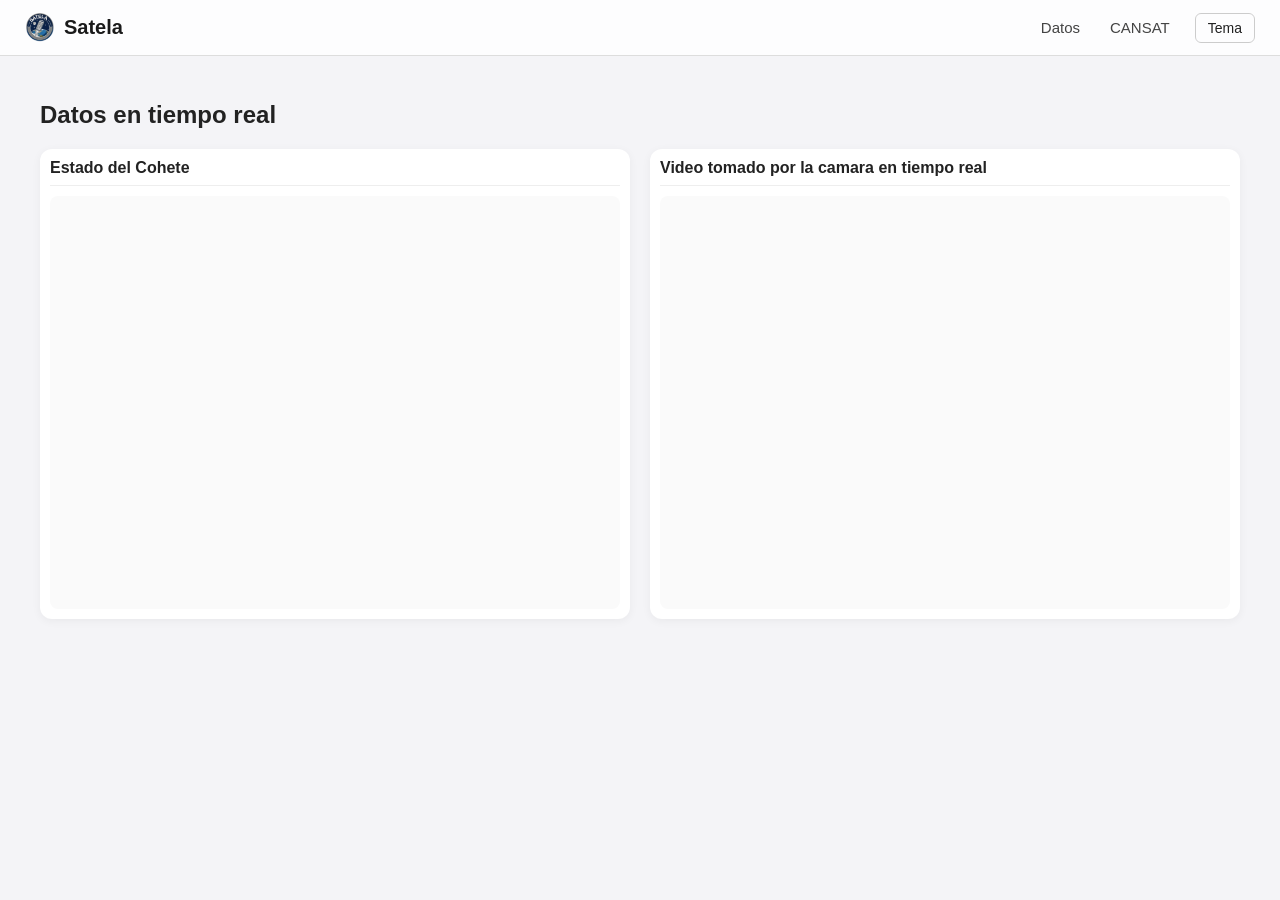
==== index.html @ 9d438e62 "Update index.html" ====
<!DOCTYPE html>
<html lang="es">
<head>
<meta charset="UTF-8">
<title>Satela - Proyecto</title>

<link rel="icon" href="https://gato-gag253.github.io/Satela/Imagenes/Logo%20Satela.png">

<style>
  body { margin: 0; font-family: Arial, sans-serif; background: #f4f4f7; color: #222; transition: background 0.3s, color 0.3s; }

  /* MODO OSCURO */
  body.dark { background: #1e1e1e; color: #e4e4e4; }
  body.dark .navbar { background: #2b2b2b; border-bottom: 1px solid #444; }
  body.dark .nav-item { color: #ddd; }
  body.dark .nav-item:hover { color: #fff; }
  body.dark .card, body.dark .popup, body.dark .widget-box { background: #2b2b2b; color: #fff; }
  body.dark .email-box { background: #333; border: 1px solid #444; }
  body.dark .email-title { color: #ccc; }
  body.dark .email-text { color: #fff; }

  /* NAVBAR */
  .navbar { width: 100%; display: flex; align-items: center; padding: 10px 25px; background: #ffffffcc; backdrop-filter: blur(6px); border-bottom: 1px solid #ddd; box-sizing: border-box; position: sticky; top: 0; z-index: 1000; }
  
  .nav-logo { display: flex; align-items: center; gap: 10px; font-weight: 800; font-size: 20px; color: #1a1a1a; }
  /* Estilo para tu imagen de logo en el menu */
  .nav-logo img { height: 35px; width: auto; object-fit: contain; }

  .nav-links { display: flex; gap: 30px; margin-left: auto; }
  .nav-item { cursor: pointer; font-size: 15px; color: #444; font-weight: 500; transition: 0.2s; }
  .nav-item:hover { color: #000; }

  /* BOTON TEMA */
  .theme-btn { margin-left: 25px; padding: 6px 12px; border-radius: 6px; border: 1px solid #ccc; cursor: pointer; background: transparent; color: inherit; font-size: 14px; }

  /* CONTENEDORES */
  .container { padding: 25px; max-width: 1200px; margin: 0 auto; }

  /* ================== ESTILOS WIDGETS (2 COLUMNAS) ================== */
  .widgets-grid {
    display: grid;
    grid-template-columns: 1fr 1fr; /* Divide en dos columnas iguales */
    gap: 20px;
    margin-top: 20px;
  }
  
  /* En celulares, poner uno debajo del otro */
  @media (max-width: 768px) {
    .widgets-grid { grid-template-columns: 1fr; }
  }

  .widget-box {
    background: white;
    border-radius: 12px;
    box-shadow: 0 2px 10px rgba(0,0,0,0.05);
    padding: 10px;
    height: 450px; /* Altura fija para el iframe */
    display: flex;
    flex-direction: column;
  }
  
  .widget-header { font-weight: bold; margin-bottom: 10px; font-size: 16px; border-bottom: 1px solid #eee; padding-bottom: 8px;}
  
  iframe.node-red-frame {
    width: 100%;
    height: 100%;
    border: none;
    border-radius: 8px;
    background: #fafafa;
    overflow: hiden;
  }

  /* ESTILOS CANSAT (CARDS) */

  .header {
    /* Quitamos el padding para aprovechar el espacio */
    padding: 0;
    text-align: center;
    margin-bottom: 20px;
  }

  .header img {
    /* TRUCO PARA EXPANDIR A LOS COSTADOS: */
    /* Como el contenedor principal tiene 25px de padding, */
    /* estiramos la imagen 50px extra y la movemos 25px a la izquierda */
    width: calc(100% + 115px);
    margin-left: -60px;
    margin-top: -25px; /* También la subimos un poco para pegar al borde superior */

    /* CAMBIA ESTE VALOR PARA HACERLA MÁS ALTA: */
    height: 400px;  /* Antes era 250px, ahora es más grande */

    object-fit: cover;
    border-radius: 0 0 12px 12px; /* Solo redondeamos abajo */
    margin-bottom: 15px;
    display: block;
  }

  .header h1 { font-size: 26px; font-weight: 700; margin-top: 10px; }
  .header h3 { font-size: 16px; margin-top: 8px; opacity: 0.7; font-weight: 400; }

  .cards-container { display: grid; grid-template-columns: repeat(auto-fit, minmax(220px, 1fr)); gap: 20px; padding: 20px 0; }
  .card { background: white; border-radius: 12px; box-shadow: 0 4px 12px rgba(0, 0, 0, 0.1); overflow: hidden; cursor: pointer; transition: transform .2s; }
  .card:hover { transform: translateY(-5px); }
  .card img { width: 100%; height: 200px; object-fit: cover; object-position: top center; } 
  .card-title { font-size: 16px; font-weight: bold; padding: 12px; text-align: center; }

  /* POPUP */
  .popup-bg { position: fixed; inset: 0; background: rgba(0, 0, 0, 0.6); display: none; align-items: center; justify-content: center; z-index: 9999; }
  .popup { width: 90%; max-width: 600px; background: white; border-radius: 12px; padding: 20px; max-height: 90vh; overflow-y: auto; }
  .popup img { width: 100%; height: auto; max-height: 50vh; object-fit: contain; background: #eee; border-radius: 8px; margin-bottom: 15px; display: block; margin-left: auto; margin-right: auto; }
  .popup-title { font-size: 22px; font-weight: 700; margin-bottom: 8px;}
  .popup-text { font-size: 15px; line-height: 1.5; color: #555; }
  body.dark .popup-text { color: #ccc; }
  
  .email-box { background: #f9f9f9; padding: 10px 15px; border-radius: 8px; margin-top: 15px; border: 1px solid #eee; }
  .email-title { font-weight: 700; font-size: 13px; margin-bottom: 2px; text-transform: uppercase; color: #777;}
  .email-text { font-size: 14px; }
  .close-btn { margin-top: 15px; background: #333; color: white; padding: 10px; border-radius: 6px; text-align: center; cursor: pointer; font-weight: bold; font-size: 14px;}

</style>
</head>

<body>

<div class="navbar">
  <div class="nav-logo">
    <img src="https://gato-gag253.github.io/Satela/Imagenes/Logo%20Satela.png" alt="Logo Satela">
    Satela
  </div>

  <div class="nav-links">
    <div class="nav-item" onclick="showPage('datos')">Datos</div>
    <div class="nav-item" onclick="showPage('cansat')">CANSAT</div>
  </div>

  <button class="theme-btn" onclick="toggleTheme()">Tema</button>
</div>


<div id="page-datos" class="container">
  <h2 style="margin-bottom:5px;">Datos en tiempo real</h2>
  

  <div class="widgets-grid">
    
    <div class="widget-box">
      <div class="widget-header">Estado del Cohete</div>
      <iframe class="node-red-frame" src="https://unthawing-lindy-hypersuggestibly.ngrok-free.dev/dashboard/widget1"></iframe>
    </div>
    

    <div class="widget-box">
      <div class="widget-header">Video tomado por la camara en tiempo real</div>
      <iframe class="node-red-frame" src="https://unthawing-lindy-hypersuggestibly.ngrok-free.dev/dashboard/page2"></iframe>
    </div>

  </div>
</div>


<div id="page-cansat" class="container" style="display:none;">
  <div class="header">
    <img src="https://gato-gag253.github.io/Satela/Imagenes/Cansat_Info.png">
    <h1>Equipo CANSAT</h1>
    <h3>Información general</h3>
  </div>

  <div class="cards-container" id="cardBox"></div>
</div>


<div class="popup-bg" id="popupBg">
  <div class="popup" id="popupWindow">
    <img id="popupImg" src="">
    <div class="popup-title" id="popupTitle"></div>
    <div class="popup-text" id="popupText"></div>
    <div class="email-box">
      <div class="email-title">Correo</div>
      <div class="email-text" id="popupEmail"></div>
    </div>
    <div class="close-btn" id="closePopupBtn">Cerrar</div>
  </div>
</div>


<script>
  // DATOS LIMPIOS (Sin roles extra)
  const items = [
    { img: "https://gato-gag253.github.io/Satela/Imagenes/Sofia.jpg", title: "Sofía Rojas", text: "Información del alumno...", email: "sg.rojas@alumno.etec.um.edu.ar" },
    { img: "https://gato-gag253.github.io/Satela/Imagenes/Nacho.jpg", title: "Juan Ignacio Calderón", text: "Información del alumno...", email: "jil.calderon@alumno.etec.um.edu.ar" },
    { img: "/Imagenes/Logo Satela.png", title: "Gastón García", text: "Información del alumno...", email: "gal.garcia@alumno.etec.um.edu.ar" },
    { img: "https://gato-gag253.github.io/Satela/Imagenes/Santy.jpg", title: "Santiago Juárez", text: "Información del alumno...", email: "sc.juarez@alumno.etec.um.edu.ar" },
    { img: "/Imagenes/Logo Satela.png", title: "Agustín Cerroni", text: "Información del alumno...", email: "a.cerroni@alumno.etec.um.edu.ar" }
  ];

  // GENERAR CARDS
  const container = document.getElementById("cardBox");
  if (container) {
     items.forEach((item, i) => {
      const card = document.createElement("div");
      card.className = "card";
      const img = document.createElement("img");
      img.src = item.img; img.alt = item.title;
      img.onerror = function() { this.src = 'https://gato-gag253.github.io/Satela/Imagenes/Logo%20Satela.png'; }; // Fallback
      const title = document.createElement("div");
      title.className = "card-title";
      title.textContent = item.title;
      card.appendChild(img);
      card.appendChild(title);
      card.onclick = () => openPopup(i);
      container.appendChild(card);
    });
  }

  // POPUP LOGICA
  const popupBg = document.getElementById("popupBg");
  const popupImg = document.getElementById("popupImg");
  const popupTitle = document.getElementById("popupTitle");
  const popupText = document.getElementById("popupText");
  const popupEmail = document.getElementById("popupEmail");
  const closeBtn = document.getElementById("closePopupBtn");

  function openPopup(i) {
    if(!items[i]) return;
    popupImg.src = items[i].img;
    popupTitle.textContent = items[i].title;
    popupText.textContent = items[i].text;
    popupEmail.textContent = items[i].email;
    popupBg.style.display = "flex";
  }

  if(closeBtn) closeBtn.onclick = () => popupBg.style.display = "none";
  if(popupBg) popupBg.onclick = (e) => { if (e.target === popupBg) popupBg.style.display = "none"; };

  // NAVEGACION
  function showPage(pg) {
    document.getElementById("page-datos").style.display = pg === "datos" ? "block" : "none";
    document.getElementById("page-cansat").style.display = pg === "cansat" ? "block" : "none";
  }

  function toggleTheme() { document.body.classList.toggle("dark"); }
</script>

</body>
</html>
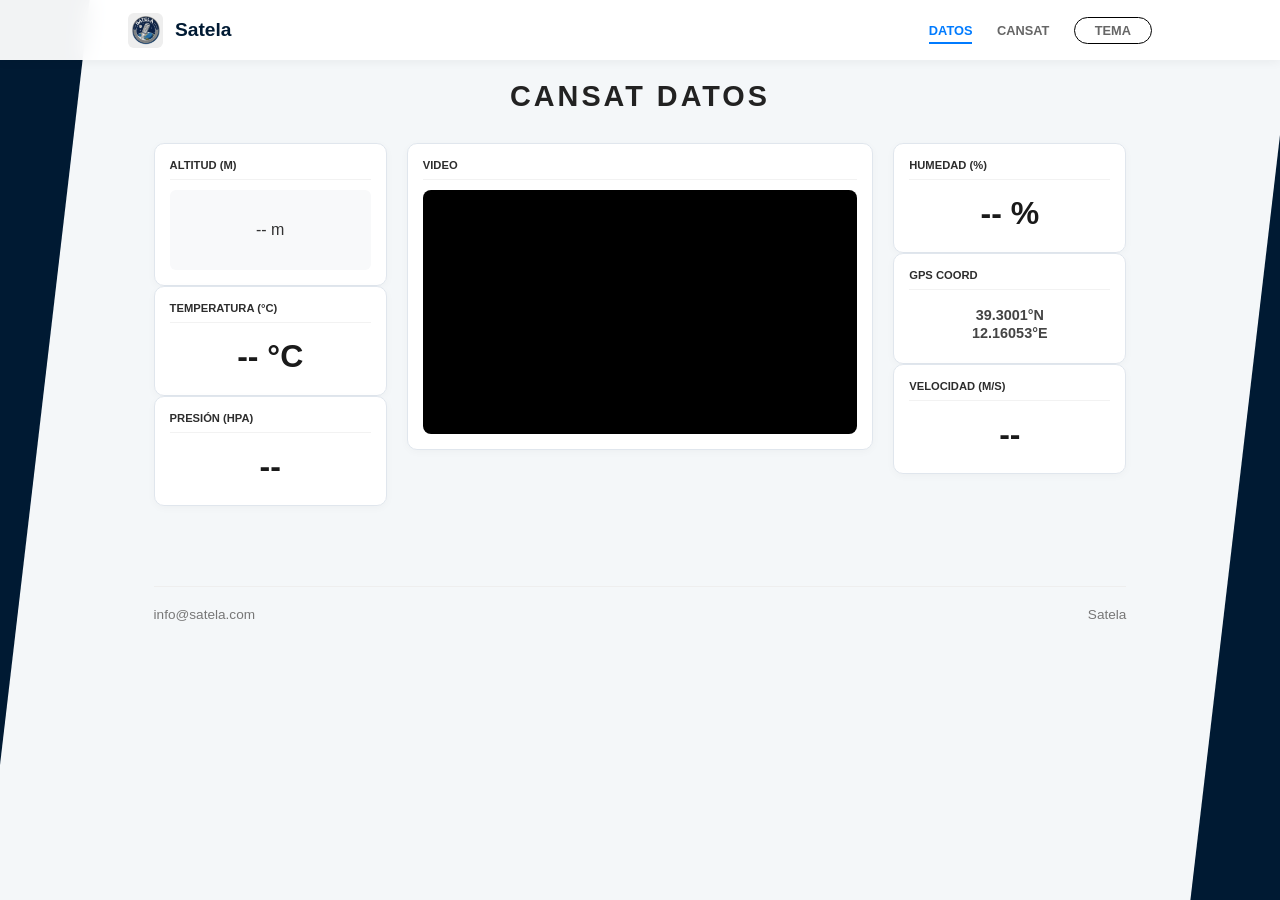
==== commit d729cce3: "Actualizo pagina" ====
--- a/index.html
+++ b/index.html
@@ -1,251 +1,128 @@
 <!DOCTYPE html>
 <html lang="es">
 <head>
-<meta charset="UTF-8">
-<title>Satela - Proyecto</title>
-
-<link rel="icon" href="https://gato-gag253.github.io/Satela/Imagenes/Logo%20Satela.png">
-
-<style>
-  body { margin: 0; font-family: Arial, sans-serif; background: #f4f4f7; color: #222; transition: background 0.3s, color 0.3s; }
-
-  /* MODO OSCURO */
-  body.dark { background: #1e1e1e; color: #e4e4e4; }
-  body.dark .navbar { background: #2b2b2b; border-bottom: 1px solid #444; }
-  body.dark .nav-item { color: #ddd; }
-  body.dark .nav-item:hover { color: #fff; }
-  body.dark .card, body.dark .popup, body.dark .widget-box { background: #2b2b2b; color: #fff; }
-  body.dark .email-box { background: #333; border: 1px solid #444; }
-  body.dark .email-title { color: #ccc; }
-  body.dark .email-text { color: #fff; }
-
-  /* NAVBAR */
-  .navbar { width: 100%; display: flex; align-items: center; padding: 10px 25px; background: #ffffffcc; backdrop-filter: blur(6px); border-bottom: 1px solid #ddd; box-sizing: border-box; position: sticky; top: 0; z-index: 1000; }
-  
-  .nav-logo { display: flex; align-items: center; gap: 10px; font-weight: 800; font-size: 20px; color: #1a1a1a; }
-  /* Estilo para tu imagen de logo en el menu */
-  .nav-logo img { height: 35px; width: auto; object-fit: contain; }
-
-  .nav-links { display: flex; gap: 30px; margin-left: auto; }
-  .nav-item { cursor: pointer; font-size: 15px; color: #444; font-weight: 500; transition: 0.2s; }
-  .nav-item:hover { color: #000; }
-
-  /* BOTON TEMA */
-  .theme-btn { margin-left: 25px; padding: 6px 12px; border-radius: 6px; border: 1px solid #ccc; cursor: pointer; background: transparent; color: inherit; font-size: 14px; }
-
-  /* CONTENEDORES */
-  .container { padding: 25px; max-width: 1200px; margin: 0 auto; }
-
-  /* ================== ESTILOS WIDGETS (2 COLUMNAS) ================== */
-  .widgets-grid {
-    display: grid;
-    grid-template-columns: 1fr 1fr; /* Divide en dos columnas iguales */
-    gap: 20px;
-    margin-top: 20px;
-  }
-  
-  /* En celulares, poner uno debajo del otro */
-  @media (max-width: 768px) {
-    .widgets-grid { grid-template-columns: 1fr; }
-  }
-
-  .widget-box {
-    background: white;
-    border-radius: 12px;
-    box-shadow: 0 2px 10px rgba(0,0,0,0.05);
-    padding: 10px;
-    height: 450px; /* Altura fija para el iframe */
-    display: flex;
-    flex-direction: column;
-  }
-  
-  .widget-header { font-weight: bold; margin-bottom: 10px; font-size: 16px; border-bottom: 1px solid #eee; padding-bottom: 8px;}
-  
-  iframe.node-red-frame {
-    width: 100%;
-    height: 100%;
-    border: none;
-    border-radius: 8px;
-    background: #fafafa;
-    overflow: hiden;
-  }
-
-  /* ESTILOS CANSAT (CARDS) */
-
-  .header {
-    /* Quitamos el padding para aprovechar el espacio */
-    padding: 0;
-    text-align: center;
-    margin-bottom: 20px;
-  }
-
-  .header img {
-    /* TRUCO PARA EXPANDIR A LOS COSTADOS: */
-    /* Como el contenedor principal tiene 25px de padding, */
-    /* estiramos la imagen 50px extra y la movemos 25px a la izquierda */
-    width: calc(100% + 115px);
-    margin-left: -60px;
-    margin-top: -25px; /* También la subimos un poco para pegar al borde superior */
-
-    /* CAMBIA ESTE VALOR PARA HACERLA MÁS ALTA: */
-    height: 400px;  /* Antes era 250px, ahora es más grande */
-
-    object-fit: cover;
-    border-radius: 0 0 12px 12px; /* Solo redondeamos abajo */
-    margin-bottom: 15px;
-    display: block;
-  }
-
-  .header h1 { font-size: 26px; font-weight: 700; margin-top: 10px; }
-  .header h3 { font-size: 16px; margin-top: 8px; opacity: 0.7; font-weight: 400; }
-
-  .cards-container { display: grid; grid-template-columns: repeat(auto-fit, minmax(220px, 1fr)); gap: 20px; padding: 20px 0; }
-  .card { background: white; border-radius: 12px; box-shadow: 0 4px 12px rgba(0, 0, 0, 0.1); overflow: hidden; cursor: pointer; transition: transform .2s; }
-  .card:hover { transform: translateY(-5px); }
-  .card img { width: 100%; height: 200px; object-fit: cover; object-position: top center; } 
-  .card-title { font-size: 16px; font-weight: bold; padding: 12px; text-align: center; }
-
-  /* POPUP */
-  .popup-bg { position: fixed; inset: 0; background: rgba(0, 0, 0, 0.6); display: none; align-items: center; justify-content: center; z-index: 9999; }
-  .popup { width: 90%; max-width: 600px; background: white; border-radius: 12px; padding: 20px; max-height: 90vh; overflow-y: auto; }
-  .popup img { width: 100%; height: auto; max-height: 50vh; object-fit: contain; background: #eee; border-radius: 8px; margin-bottom: 15px; display: block; margin-left: auto; margin-right: auto; }
-  .popup-title { font-size: 22px; font-weight: 700; margin-bottom: 8px;}
-  .popup-text { font-size: 15px; line-height: 1.5; color: #555; }
-  body.dark .popup-text { color: #ccc; }
-  
-  .email-box { background: #f9f9f9; padding: 10px 15px; border-radius: 8px; margin-top: 15px; border: 1px solid #eee; }
-  .email-title { font-weight: 700; font-size: 13px; margin-bottom: 2px; text-transform: uppercase; color: #777;}
-  .email-text { font-size: 14px; }
-  .close-btn { margin-top: 15px; background: #333; color: white; padding: 10px; border-radius: 6px; text-align: center; cursor: pointer; font-weight: bold; font-size: 14px;}
-
-</style>
+    <meta charset="UTF-8">
+    <meta name="viewport" content="width=device-width, initial-scale=1.0">
+    <title>Satela - Dashboard</title>
+    <link rel="stylesheet" href="style.css">
 </head>
-
 <body>
 
-<div class="navbar">
-  <div class="nav-logo">
-    <img src="https://gato-gag253.github.io/Satela/Imagenes/Logo%20Satela.png" alt="Logo Satela">
-    Satela
-  </div>
+    <div class="side-triangle left-triangle"></div>
+    <div class="side-triangle right-triangle"></div>
 
-  <div class="nav-links">
-    <div class="nav-item" onclick="showPage('datos')">Datos</div>
-    <div class="nav-item" onclick="showPage('cansat')">CANSAT</div>
-  </div>
+    <header class="navbar" id="mainNavbar">
+        <div class="logo-area">
+            <div class="img-placeholder">
+                <img src="https://gato-gag253.github.io/Satela/Imagenes/Logo%20Satela.png" alt="Logo">
+            </div>
+            <span class="brand-name">Satela</span>
+        </div>
+        <nav>
+            <a href="#" class="nav-link active" onclick="switchTab('datos', event)">DATOS</a>
+            <a href="#" class="nav-link" onclick="switchTab('cansat', event)">CANSAT</a>
+            <a href="#" class="nav-link theme-btn" onclick="toggleTheme(event)">TEMA</a>
+        </nav> </header>
 
-  <button class="theme-btn" onclick="toggleTheme()">Tema</button>
-</div>
+    <div class="main-wrapper">
+        
+        <main id="view-datos" class="tab-content">
+            <h1 class="main-title">CANSAT DATOS</h1>
 
+            <div class="grid-layout">
+                <div class="column">
+                    <div class="widget">
+                        <div class="widget-header"><span>ALTITUD (m)</span></div>
+                        <div class="iframe-container small-h">
+                            <div id="dato-altitud" class="fake-chart-data">-- m</div>
+                        </div>
+                    </div>
+                    <div class="widget">
+                        <div class="widget-header"><span>TEMPERATURA (°C)</span></div>
+                        <div class="data-row">
+                            <span id="dato-temp" class="sensor-value">-- °C</span>
+                        </div>
+                    </div>
+                    <div class="widget">
+                        <div class="widget-header"><span>PRESIÓN (hPa)</span></div>
+                        <div class="data-row">
+                            <span id="dato-presion" class="sensor-value">--</span>
+                        </div>
+                    </div>
+                </div>
 
-<div id="page-datos" class="container">
-  <h2 style="margin-bottom:5px;">Datos en tiempo real</h2>
-  
+                <div class="column-center">
+                    <div class="widget video-widget">
+                        <div class="widget-header"><span>Video</span></div>
+                        <div class="video-frame">
+                            <iframe src="" frameborder="0"></iframe>
+                        </div>
+                    </div>
+                </div>
 
-  <div class="widgets-grid">
-    
-    <div class="widget-box">
-      <div class="widget-header">Estado del Cohete</div>
-      <iframe class="node-red-frame" src="https://unthawing-lindy-hypersuggestibly.ngrok-free.dev/dashboard/widget1"></iframe>
-    </div>
-    
+                <div class="column">
+                    <div class="widget">
+                        <div class="widget-header"><span>HUMEDAD (%)</span></div>
+                        <div class="data-row">
+                            <span id="dato-humedad" class="sensor-value">-- %</span>
+                        </div>
+                    </div>
+                    
+                    <div class="widget">
+                        <div class="widget-header"><span>GPS COORD</span></div>
+                        <div class="gps-box">
+                            <div class="coords-text">
+                                <p>39.3001°N</p>
+                                <p>12.16053°E</p>
+                            </div>
+                        </div>
+                    </div>
 
-    <div class="widget-box">
-      <div class="widget-header">Video tomado por la camara en tiempo real</div>
-      <iframe class="node-red-frame" src="https://unthawing-lindy-hypersuggestibly.ngrok-free.dev/dashboard/page2"></iframe>
+                    <div class="widget">
+                        <div class="widget-header"><span>VELOCIDAD (m/s)</span></div>
+                        <div class="data-row">
+                            <span id="dato-velocidad" class="sensor-value">--</span>
+                        </div>
+                    </div>
+                </div>
+            </div>
+        </main>
+
+        <main id="view-cansat" class="tab-content" style="display: none;">
+            <div class="section-hero">
+                <div class="hero-overlay">
+                    <h2>EQUIPO CANSAT</h2>
+                    <p>Conoce a los especialistas detrás de la misión</p>
+                </div>
+            </div>
+            <div class="team-grid" id="team-container"></div>
+        </main>
+
+        <footer class="footer">
+            <div class="email-contact">info@satela.com</div>
+            <div class="footer-logo">Satela</div>
+        </footer>
     </div>
 
-  </div>
-</div>
+    <div class="popup-overlay" id="popupBg">
+        <div class="popup-card">
+            <button class="close-btn" onclick="closePopup()">×</button>
+            <div class="popup-banner" id="popupBanner"></div>
+            <div class="popup-content-wrapper">
+                <div class="popup-img-container">
+                    <img id="popupImg" src="" alt="Foto Alumno">
+                </div>
+                <h2 id="popupTitle">Nombre</h2>
+                <p id="popupText" class="popup-desc"></p>
+                <div class="popup-contact">
+                    <span class="label">CONTACTO</span>
+                    <a id="popupEmail" href="#" class="email-link"></a>
+                </div>
+            </div>
+        </div>
+    </div>
 
-
-<div id="page-cansat" class="container" style="display:none;">
-  <div class="header">
-    <img src="https://gato-gag253.github.io/Satela/Imagenes/Cansat_Info.png">
-    <h1>Equipo CANSAT</h1>
-    <h3>Información general</h3>
-  </div>
-
-  <div class="cards-container" id="cardBox"></div>
-</div>
-
-
-<div class="popup-bg" id="popupBg">
-  <div class="popup" id="popupWindow">
-    <img id="popupImg" src="">
-    <div class="popup-title" id="popupTitle"></div>
-    <div class="popup-text" id="popupText"></div>
-    <div class="email-box">
-      <div class="email-title">Correo</div>
-      <div class="email-text" id="popupEmail"></div>
-    </div>
-    <div class="close-btn" id="closePopupBtn">Cerrar</div>
-  </div>
-</div>
-
-
-<script>
-  // DATOS LIMPIOS (Sin roles extra)
-  const items = [
-    { img: "https://gato-gag253.github.io/Satela/Imagenes/Sofia.jpg", title: "Sofía Rojas", text: "Información del alumno...", email: "sg.rojas@alumno.etec.um.edu.ar" },
-    { img: "https://gato-gag253.github.io/Satela/Imagenes/Nacho.jpg", title: "Juan Ignacio Calderón", text: "Información del alumno...", email: "jil.calderon@alumno.etec.um.edu.ar" },
-    { img: "/Imagenes/Logo Satela.png", title: "Gastón García", text: "Información del alumno...", email: "gal.garcia@alumno.etec.um.edu.ar" },
-    { img: "https://gato-gag253.github.io/Satela/Imagenes/Santy.jpg", title: "Santiago Juárez", text: "Información del alumno...", email: "sc.juarez@alumno.etec.um.edu.ar" },
-    { img: "/Imagenes/Logo Satela.png", title: "Agustín Cerroni", text: "Información del alumno...", email: "a.cerroni@alumno.etec.um.edu.ar" }
-  ];
-
-  // GENERAR CARDS
-  const container = document.getElementById("cardBox");
-  if (container) {
-     items.forEach((item, i) => {
-      const card = document.createElement("div");
-      card.className = "card";
-      const img = document.createElement("img");
-      img.src = item.img; img.alt = item.title;
-      img.onerror = function() { this.src = 'https://gato-gag253.github.io/Satela/Imagenes/Logo%20Satela.png'; }; // Fallback
-      const title = document.createElement("div");
-      title.className = "card-title";
-      title.textContent = item.title;
-      card.appendChild(img);
-      card.appendChild(title);
-      card.onclick = () => openPopup(i);
-      container.appendChild(card);
-    });
-  }
-
-  // POPUP LOGICA
-  const popupBg = document.getElementById("popupBg");
-  const popupImg = document.getElementById("popupImg");
-  const popupTitle = document.getElementById("popupTitle");
-  const popupText = document.getElementById("popupText");
-  const popupEmail = document.getElementById("popupEmail");
-  const closeBtn = document.getElementById("closePopupBtn");
-
-  function openPopup(i) {
-    if(!items[i]) return;
-    popupImg.src = items[i].img;
-    popupTitle.textContent = items[i].title;
-    popupText.textContent = items[i].text;
-    popupEmail.textContent = items[i].email;
-    popupBg.style.display = "flex";
-  }
-
-  if(closeBtn) closeBtn.onclick = () => popupBg.style.display = "none";
-  if(popupBg) popupBg.onclick = (e) => { if (e.target === popupBg) popupBg.style.display = "none"; };
-
-  // NAVEGACION
-  function showPage(pg) {
-    document.getElementById("page-datos").style.display = pg === "datos" ? "block" : "none";
-    document.getElementById("page-cansat").style.display = pg === "cansat" ? "block" : "none";
-  }
-
-  function toggleTheme() { document.body.classList.toggle("dark"); }
-</script>
-
+    <script src="script.js"></script>
+    <script src="https://unpkg.com/mqtt/dist/mqtt.min.js"></script>
 </body>
-</html>
-
-
-
-
-
+</html>
--- a/style.css
+++ b/style.css
@@ -0,0 +1,368 @@
+:root {
+    --navy-blue: #001a33;
+    --accent-blue: #007bff;
+    --widget-title: #2d2d2d;
+    --bg-body: #f4f7f9;
+}
+
+body {
+    font-family: 'Segoe UI', Arial, sans-serif;
+    margin: 0;
+    background-color: var(--bg-body);
+    color: #333;
+    overflow-x: hidden; /* Evita scroll horizontal indeseado */
+}
+
+/* --- TRIÁNGULOS --- */
+.side-triangle {
+    position: fixed;
+    top: 0;
+    width: 7vw; /* Un poco más anchos visualmente */
+    height: 100vh;
+    background-color: var(--navy-blue);
+    z-index: -10; 
+}
+.left-triangle { left: 0; clip-path: polygon(0 0, 100% 0, 0 85%); }
+.right-triangle { right: 0; clip-path: polygon(100% 100%, 0 100%, 100% 15%); }
+
+/* --- NAVBAR --- */
+.navbar {
+    position: fixed;
+    top: 0; left: 0; right: 0;
+    height: 60px; /* Un poco más fina */
+    background: rgba(255, 255, 255, 0.95);
+    backdrop-filter: blur(10px);
+    display: flex;
+    justify-content: space-between;
+    align-items: center;
+    /* Padding lateral amplio para evitar los triángulos */
+    padding: 0 10vw; 
+    box-shadow: 0 2px 10px rgba(0,0,0,0.05);
+    z-index: 1000;
+    transition: background-color 0.4s ease, color 0.4s ease;
+}
+
+/* Estado Navy (Cansat) */
+.navbar.navy-nav {
+    background-color: var(--navy-blue);
+    color: white;
+}
+.navbar.navy-nav .brand-name { color: white; }
+.navbar.navy-nav .nav-link { color: #ccc; }
+.navbar.navy-nav .nav-link.active { color: white; border-bottom-color: white; }
+
+.logo-area { display: flex; align-items: center; gap: 12px; }
+.img-placeholder { width: 35px; height: 35px; background: #eee; border-radius: 6px; overflow: hidden; }
+.img-placeholder img { width: 100%; height: 100%; object-fit: contain; }
+.brand-name { font-weight: 800; font-size: 1.2rem; color: var(--navy-blue); }
+
+.nav-link { 
+    margin-left: 20px; text-decoration: none; color: #666; 
+    font-weight: 600; font-size: 0.8rem; transition: 0.3s; 
+    border-bottom: 2px solid transparent; padding-bottom: 4px;
+}
+.nav-link.active { color: var(--accent-blue); border-bottom: 2px solid var(--accent-blue); }
+
+/* --- CONTENEDOR PRINCIPAL Y AJUSTES DE DISEÑO --- */
+.main-wrapper { 
+    margin-top: 80px; 
+    /* AQUÍ ESTÁ EL ARREGLO: Más padding lateral para que no toque los triángulos */
+    padding: 0 12vw; 
+    max-width: 1400px;
+    margin-left: auto;
+    margin-right: auto;
+}
+
+.main-title { 
+    text-align: center; 
+    letter-spacing: 3px; 
+    font-weight: 900; 
+    margin-bottom: 30px; 
+    color: #222; 
+    font-size: 1.8rem;
+}
+
+/* Grid Dashboard */
+.grid-layout { 
+    display: grid; 
+    grid-template-columns: 1fr 2fr 1fr; /* Mantenemos proporciones */
+    gap: 20px; 
+    padding-bottom: 40px;
+}
+
+/* Widgets - Más compactos */
+.widget { 
+    background: white; 
+    border-radius: 10px; 
+    padding: 15px; /* Menos padding (antes 20px) */
+    border: 1px solid #e0e6ed; 
+    box-shadow: 0 2px 8px rgba(0,0,0,0.03); 
+    display: flex;
+    flex-direction: column;
+    justify-content: space-between;
+}
+
+.widget-header { 
+    display: flex; 
+    justify-content: space-between; 
+    font-size: 0.7rem; 
+    font-weight: 800; 
+    color: var(--widget-title); 
+    margin-bottom: 10px; 
+    border-bottom: 1px solid #f2f2f2; 
+    padding-bottom: 8px; 
+    text-transform: uppercase;
+}
+
+/* Datos Numéricos - Sin iconos y centrados */
+.data-row { 
+    display: flex; 
+    align-items: center; 
+    justify-content: center; /* Centrado total */
+    padding: 5px 0; 
+    height: 100%;
+}
+
+.sensor-value { 
+    font-size: 2rem; /* Texto más chico (antes 2.2rem) */
+    font-weight: 700; 
+    color: #1a1a1a; 
+}
+
+/* Coordenadas GPS */
+.gps-box { text-align: center; padding: 5px 0; }
+.coords-text p { margin: 2px 0; font-weight: 600; color: #444; font-size: 0.9rem; }
+
+/* Contenedores interiores (Charts/Video) */
+.iframe-container {
+    background: #f8f9fa; border-radius: 6px; 
+    display: flex; align-items: center; justify-content: center;
+    position: relative; overflow: hidden;
+}
+.iframe-container.small-h { height: 80px; } /* Altura fija para graficos pequeños */
+
+.video-frame { 
+    width: 100%; 
+    aspect-ratio: 16 / 9; 
+    background: #000; 
+    border-radius: 8px; 
+    overflow: hidden; 
+}
+.video-frame iframe { width: 100%; height: 100%; }
+
+/* --- EQUIPO CANSAT --- */
+/* En style.css */
+
+.section-hero {
+    width: 100%; 
+    height: 250px;
+    background-image: url('https://gato-gag253.github.io/Satela/Imagenes/Cansat_Info.png'); 
+    background-size: cover;    
+    background-position: center; 
+    position: relative; 
+    z-index: 1;
+    display: flex; 
+    align-items: center; 
+    justify-content: center;
+    margin-bottom: 30px; 
+    color: white; 
+    text-align: center; 
+    border-radius: 8px;
+    background: linear-gradient(rgba(0, 0, 0, 0.5), rgba(0, 0, 0, 0.5)), url('https://gato-gag253.github.io/Satela/Imagenes/Cansat_Info.png');
+    background-size: cover;
+    background-position: center;
+}
+.hero-overlay h2 { font-size: 2rem; margin: 0; }
+
+.team-grid {
+    display: grid; grid-template-columns: repeat(auto-fit, minmax(200px, 1fr));
+    gap: 25px;
+}
+
+.team-card {
+    background: white; border-radius: 8px; overflow: hidden;
+    box-shadow: 0 4px 10px rgba(0,0,0,0.05);
+    transition: transform 0.3s ease; border: 1px solid #eef2f5; cursor: pointer;
+}
+.team-card:hover { transform: translateY(-5px); border-color: var(--accent-blue); }
+.team-card img { width: 100%; height: 200px; object-fit: cover; object-position: top; }
+.team-card h3 { margin: 12px 0; font-size: 1rem; color: var(--navy-blue); font-weight: 700; text-align: center; }
+
+/* --- POPUP --- */
+/* (Mismo CSS de antes para el popup, no requiere cambios si te gustaba) */
+.popup-overlay { position: fixed; top: 0; left: 0; width: 100%; height: 100%; background: rgba(0, 26, 51, 0.85); z-index: 2000; display: none; justify-content: center; align-items: center; backdrop-filter: blur(5px); }
+.popup-card { background: white; width: 90%; max-width: 450px; border-radius: 12px; overflow: hidden; box-shadow: 0 20px 50px rgba(0,0,0,0.3); position: relative; animation: popupFadeIn 0.3s ease-out; }
+@keyframes popupFadeIn { from { transform: scale(0.95); opacity: 0; } to { transform: scale(1); opacity: 1; } }
+.popup-banner { height: 100px; background: linear-gradient(to right, #001a33, #004e92); background-size: cover; background-position: center; }
+.popup-content-wrapper { padding: 0 25px 25px 25px; margin-top: -45px; position: relative; text-align: center; }
+.popup-img-container img { width: 110px; height: 110px; border-radius: 12px; object-fit: cover; border: 4px solid white; box-shadow: 0 4px 10px rgba(0,0,0,0.15); background: white; }
+.close-btn { position: absolute; top: 10px; right: 15px; background: rgba(0,0,0,0.3); color: white; border: none; border-radius: 50%; width: 30px; height: 30px; font-size: 1.5rem; cursor: pointer; line-height: 1; z-index: 10; display: flex; align-items: center; justify-content: center; }
+.popup-card h2 { color: var(--navy-blue); margin: 12px 0 5px 0; font-size: 1.5rem; }
+.popup-desc { color: #555; font-size: 0.95rem; margin-bottom: 20px; line-height: 1.5; }
+.popup-contact { background: #f8f9fa; padding: 12px; border-radius: 8px; border-left: 4px solid var(--accent-blue); text-align: left; }
+.popup-contact .label { display: block; font-size: 0.7rem; font-weight: bold; color: #999; margin-bottom: 3px; }
+.email-link { color: #333; font-weight: 600; text-decoration: none; font-size: 1rem; }
+
+/* Footer */
+.footer { margin-top: 40px; padding-top: 20px; padding-bottom: 20px; border-top: 1px solid #eee; display: flex; justify-content: space-between; color: #777; font-size: 0.85rem;}
+
+/* Responsive */
+@media (max-width: 1100px) {
+    .grid-layout { grid-template-columns: 1fr; }
+    .side-triangle { display: none; } /* En pantallas pequeñas quitamos los triangulos */
+    .navbar, .main-wrapper { padding-left: 20px; padding-right: 20px; }
+}
+
+/* --- ESTILO DEL BOTÓN TEMA --- */
+.theme-btn {
+    border: 1px solid #000; /* Borde negro muy fino */
+    border-radius: 20px;    /* Bordes redondeados */
+    padding: 5px 20px;      /* Espacio interno */
+    margin-left: 20px;
+    transition: all 0.3s ease;
+}
+
+.theme-btn:hover {
+    background-color: #000;
+    color: #fff !important; /* Texto blanco al pasar el mouse */
+}
+
+/* --- MODO OSCURO (Dark Mode) --- */
+body.dark-mode {
+    background-color: #121212; /* Fondo casi negro */
+    color: #f0f0f0;
+}
+
+/* Navbar en modo oscuro */
+body.dark-mode .navbar {
+    background: rgba(30, 30, 30, 0.95); /* Gris oscuro translúcido */
+    box-shadow: 0 2px 10px rgba(0,0,0,0.5);
+}
+body.dark-mode .brand-name { color: #fff; }
+body.dark-mode .nav-link { color: #bbb; }
+body.dark-mode .nav-link.active { color: var(--accent-blue); }
+
+/* Botón Tema en modo oscuro (cambia borde a blanco para que se vea) */
+body.dark-mode .theme-btn {
+    border-color: #fff;
+    color: #fff;
+}
+body.dark-mode .theme-btn:hover {
+    background-color: #fff;
+    color: #000 !important;
+}
+
+/* Widgets y Tarjetas en modo oscuro */
+body.dark-mode .widget,
+body.dark-mode .team-card,
+body.dark-mode .popup-card {
+    background-color: #1e1e1e; /* Gris oscuro */
+    border-color: #333;
+    color: #fff;
+}
+
+/* Textos dentro de los widgets */
+body.dark-mode .widget-header {
+    color: #aaa;
+    border-bottom-color: #333;
+}
+body.dark-mode .sensor-value {
+    color: #fff;
+}
+body.dark-mode .coords-text p {
+    color: #ccc;
+}
+body.dark-mode .main-title {
+    color: #fff;
+}
+
+/* Ajuste de iframes/gráficos para que no brillen tanto */
+body.dark-mode .iframe-container {
+    background: #2c2c2c;
+    border: 1px solid #444;
+}
+/* --- AJUSTES DE COLOR PARA MODO OSCURO (Mejora de Legibilidad) --- */
+
+/* 1. Cambiamos el azul oscuro por un "Celeste Claro" brillante */
+body.dark-mode .email-link,
+body.dark-mode .nav-link.active,
+body.dark-mode .theme-btn:hover {
+    color: #66b2ff !important; /* Celeste legible sobre negro */
+}
+
+/* 2. Ajuste específico para la cajita de contacto en el Popup */
+body.dark-mode .popup-contact {
+    background-color: #2c2c2c; /* Fondo gris oscuro, no blanco */
+    border-left-color: #66b2ff; /* Borde celeste */
+}
+
+/* 3. Etiquetas pequeñas (como "CONTACTO") */       
+body.dark-mode .popup-contact .label {
+    color: #bbb; /* Gris más claro para que se lea bien */
+}
+
+/* 4. Si hay bordes azules en las tarjetas al pasar el mouse */
+body.dark-mode .team-card:hover {
+    border-color: #66b2ff;
+}
+
+/* --- CORRECCIÓN FINAL POP-UPS MODO OSCURO --- */
+
+/* 1. Fondo de la tarjeta y color general */
+body.dark-mode .popup-card {
+    background-color: #1e1e1e; /* Fondo Gris Oscuro */
+    border: 1px solid #333;    /* Borde sutil */
+}
+
+/* 2. Nombre del Alumno (H2) - Antes era azul oscuro, ahora Blanco */
+body.dark-mode .popup-card h2 {
+    color: #ffffff !important;
+}
+
+/* 3. Texto de la descripción (P) - Antes era gris oscuro, ahora Gris Claro */
+body.dark-mode .popup-desc {
+    color: #e0e0e0 !important; 
+}
+
+/* 4. Caja de Contacto (Donde está el mail) */
+body.dark-mode .popup-contact {
+    background-color: #2d2d2d; /* Fondo gris ligeramente diferente */
+    border-left: 4px solid #66b2ff; /* Borde celeste neón */
+}
+
+/* 5. La etiqueta pequeña "CONTACTO" */
+body.dark-mode .popup-contact .label {
+    color: #aaa; /* Gris medio para que no brille tanto */
+}
+
+/* 6. El correo electrónico */
+body.dark-mode .email-link {
+    color: #66b2ff !important; /* Celeste claro */
+}
+
+/* 7. Botón de Cerrar (X) */
+body.dark-mode .close-btn {
+    background-color: rgba(255, 255, 255, 0.2);
+    color: white;
+}
+body.dark-mode .close-btn:hover {
+    background-color: rgba(255, 255, 255, 0.4);
+}
+
+/* --- CORRECCIÓN FINAL DE NOMBRES EN MODO OSCURO --- */
+
+/* 1. Nombres en las tarjetas de la lista (CANSAT) */
+body.dark-mode .team-card h3 {
+    color: #166585 !important; /* Blanco puro */
+}
+
+/* 2. Nombre grande dentro del Pop-up */
+body.dark-mode #popupTitle, 
+body.dark-mode .popup-card h2 {
+    color: #ffffff !important; /* Blanco puro */
+}
+
+/* 3. Asegurar que la descripción también se lea */
+body.dark-mode .popup-desc {
+    color: #cccccc !important; /* Gris claro */
+}
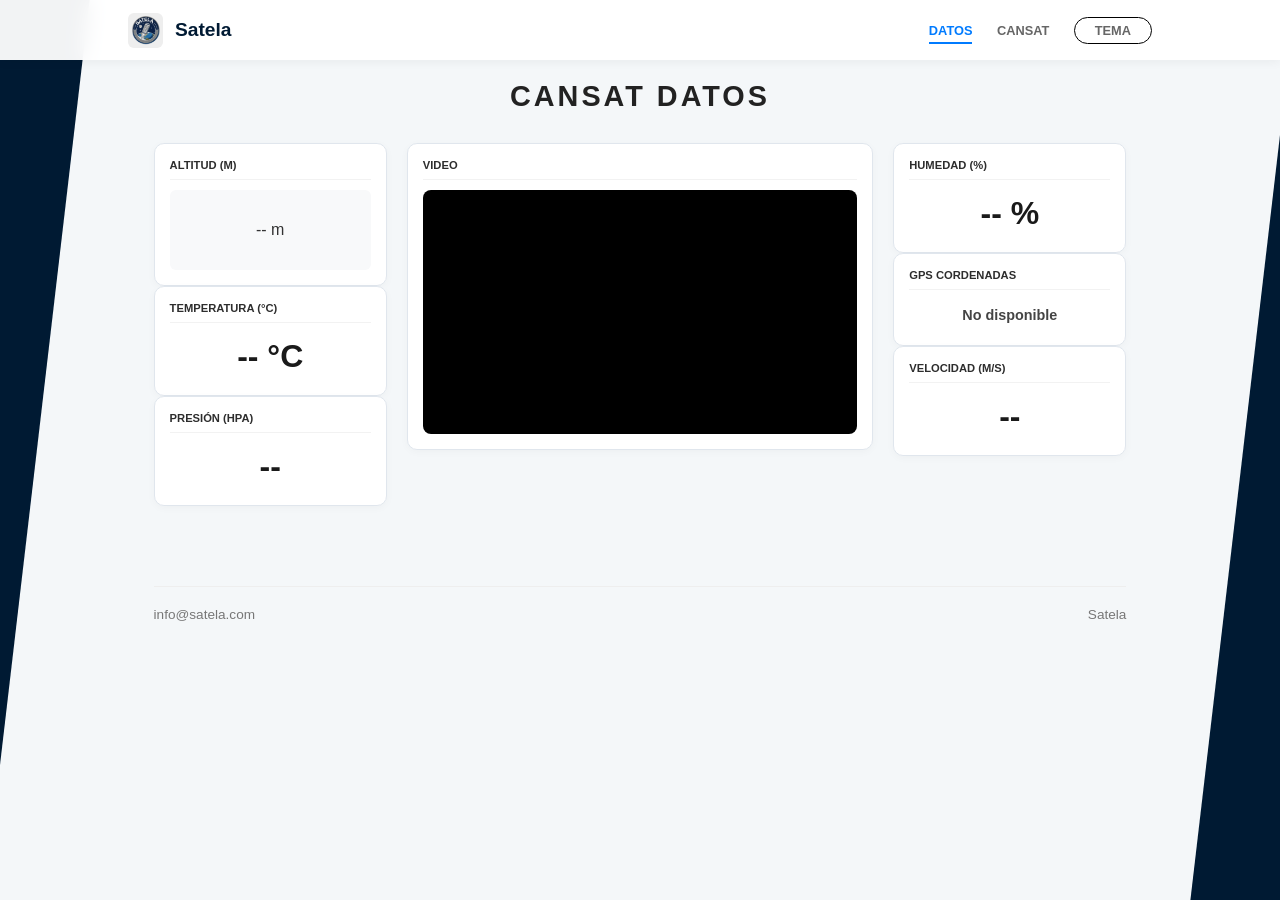
==== commit 713e090d: "Comento codigo de la pagina" ====
--- a/index.html
+++ b/index.html
@@ -3,7 +3,7 @@
 <head>
     <meta charset="UTF-8">
     <meta name="viewport" content="width=device-width, initial-scale=1.0">
-    <title>Satela - Dashboard</title>
+    <title>Satela - Cansat </title>
     <link rel="stylesheet" href="style.css">
 </head>
 <body>
@@ -14,21 +14,22 @@
     <header class="navbar" id="mainNavbar">
         <div class="logo-area">
             <div class="img-placeholder">
-                <img src="https://gato-gag253.github.io/Satela/Imagenes/Logo%20Satela.png" alt="Logo">
+                <img src="https://gato-gag253.github.io/Satela/Imagenes/Logo%20Satela.png" alt="Logo"> /*Logo*/
             </div>
             <span class="brand-name">Satela</span>
         </div>
+       
         <nav>
             <a href="#" class="nav-link active" onclick="switchTab('datos', event)">DATOS</a>
             <a href="#" class="nav-link" onclick="switchTab('cansat', event)">CANSAT</a>
-            <a href="#" class="nav-link theme-btn" onclick="toggleTheme(event)">TEMA</a>
+            <a href="javascript:void(0)" class="nav-link theme-btn" onclick="toggleTheme(event)">TEMA</a>
         </nav> </header>
 
     <div class="main-wrapper">
         
         <main id="view-datos" class="tab-content">
             <h1 class="main-title">CANSAT DATOS</h1>
-
+           
             <div class="grid-layout">
                 <div class="column">
                     <div class="widget">
@@ -69,11 +70,10 @@
                     </div>
                     
                     <div class="widget">
-                        <div class="widget-header"><span>GPS COORD</span></div>
+                        <div class="widget-header"><span>GPS CORDENADAS</span></div>
                         <div class="gps-box">
                             <div class="coords-text">
-                                <p>39.3001°N</p>
-                                <p>12.16053°E</p>
+                                <p>No disponible</p>
                             </div>
                         </div>
                     </div>
@@ -92,12 +92,12 @@
             <div class="section-hero">
                 <div class="hero-overlay">
                     <h2>EQUIPO CANSAT</h2>
-                    <p>Conoce a los especialistas detrás de la misión</p>
+                    <p>Somos un equipo que nos apasiona encontrar soluciones a todo tipo de problema e inovar </p>
                 </div>
             </div>
             <div class="team-grid" id="team-container"></div>
         </main>
-
+          
         <footer class="footer">
             <div class="email-contact">info@satela.com</div>
             <div class="footer-logo">Satela</div>
@@ -121,8 +121,10 @@
             </div>
         </div>
     </div>
-
+    
+    <script src="https://unpkg.com/mqtt/dist/mqtt.min.js"></script>
     <script src="script.js"></script>
-    <script src="https://unpkg.com/mqtt/dist/mqtt.min.js"></script>
+    <!--el primer script es la libreria que hace que reciba datos por mqtt y despues el segundo script
+    es para ponerlos en los widgets y botones, van en ese orden por que si se invierten la libreria no carga -->
 </body>
 </html>
--- a/style.css
+++ b/style.css
@@ -10,14 +10,14 @@
     margin: 0;
     background-color: var(--bg-body);
     color: #333;
-    overflow-x: hidden; /* Evita scroll horizontal indeseado */
-}
-
-/* --- TRIÁNGULOS --- */
+    overflow-x: hidden; 
+}
+
+/*Costados*/
 .side-triangle {
     position: fixed;
     top: 0;
-    width: 7vw; /* Un poco más anchos visualmente */
+    width: 7vw; 
     height: 100vh;
     background-color: var(--navy-blue);
     z-index: -10; 
@@ -25,7 +25,7 @@
 .left-triangle { left: 0; clip-path: polygon(0 0, 100% 0, 0 85%); }
 .right-triangle { right: 0; clip-path: polygon(100% 100%, 0 100%, 100% 15%); }
 
-/* --- NAVBAR --- */
+/*^Menu superior*/
 .navbar {
     position: fixed;
     top: 0; left: 0; right: 0;
@@ -35,14 +35,12 @@
     display: flex;
     justify-content: space-between;
     align-items: center;
-    /* Padding lateral amplio para evitar los triángulos */
     padding: 0 10vw; 
     box-shadow: 0 2px 10px rgba(0,0,0,0.05);
     z-index: 1000;
     transition: background-color 0.4s ease, color 0.4s ease;
 }
 
-/* Estado Navy (Cansat) */
 .navbar.navy-nav {
     background-color: var(--navy-blue);
     color: white;
@@ -63,10 +61,9 @@
 }
 .nav-link.active { color: var(--accent-blue); border-bottom: 2px solid var(--accent-blue); }
 
-/* --- CONTENEDOR PRINCIPAL Y AJUSTES DE DISEÑO --- */
+
 .main-wrapper { 
     margin-top: 80px; 
-    /* AQUÍ ESTÁ EL ARREGLO: Más padding lateral para que no toque los triángulos */
     padding: 0 12vw; 
     max-width: 1400px;
     margin-left: auto;
@@ -82,19 +79,19 @@
     font-size: 1.8rem;
 }
 
-/* Grid Dashboard */
+/* Datos */
 .grid-layout { 
     display: grid; 
-    grid-template-columns: 1fr 2fr 1fr; /* Mantenemos proporciones */
+    grid-template-columns: 1fr 2fr 1fr; 
     gap: 20px; 
     padding-bottom: 40px;
 }
 
-/* Widgets - Más compactos */
+/* Widgets Datos*/
 .widget { 
     background: white; 
     border-radius: 10px; 
-    padding: 15px; /* Menos padding (antes 20px) */
+    padding: 15px; 
     border: 1px solid #e0e6ed; 
     box-shadow: 0 2px 8px rgba(0,0,0,0.03); 
     display: flex;
@@ -114,17 +111,17 @@
     text-transform: uppercase;
 }
 
-/* Datos Numéricos - Sin iconos y centrados */
+/* Datos*/
 .data-row { 
     display: flex; 
     align-items: center; 
-    justify-content: center; /* Centrado total */
+    justify-content: center; 
     padding: 5px 0; 
     height: 100%;
 }
 
 .sensor-value { 
-    font-size: 2rem; /* Texto más chico (antes 2.2rem) */
+    font-size: 2rem; 
     font-weight: 700; 
     color: #1a1a1a; 
 }
@@ -133,7 +130,7 @@
 .gps-box { text-align: center; padding: 5px 0; }
 .coords-text p { margin: 2px 0; font-weight: 600; color: #444; font-size: 0.9rem; }
 
-/* Contenedores interiores (Charts/Video) */
+/* Widget video */
 .iframe-container {
     background: #f8f9fa; border-radius: 6px; 
     display: flex; align-items: center; justify-content: center;
@@ -150,8 +147,7 @@
 }
 .video-frame iframe { width: 100%; height: 100%; }
 
-/* --- EQUIPO CANSAT --- */
-/* En style.css */
+/*Contacto */
 
 .section-hero {
     width: 100%; 
@@ -188,8 +184,7 @@
 .team-card img { width: 100%; height: 200px; object-fit: cover; object-position: top; }
 .team-card h3 { margin: 12px 0; font-size: 1rem; color: var(--navy-blue); font-weight: 700; text-align: center; }
 
-/* --- POPUP --- */
-/* (Mismo CSS de antes para el popup, no requiere cambios si te gustaba) */
+/*POP UP equipo*/
 .popup-overlay { position: fixed; top: 0; left: 0; width: 100%; height: 100%; background: rgba(0, 26, 51, 0.85); z-index: 2000; display: none; justify-content: center; align-items: center; backdrop-filter: blur(5px); }
 .popup-card { background: white; width: 90%; max-width: 450px; border-radius: 12px; overflow: hidden; box-shadow: 0 20px 50px rgba(0,0,0,0.3); position: relative; animation: popupFadeIn 0.3s ease-out; }
 @keyframes popupFadeIn { from { transform: scale(0.95); opacity: 0; } to { transform: scale(1); opacity: 1; } }
@@ -202,47 +197,45 @@
 .popup-contact { background: #f8f9fa; padding: 12px; border-radius: 8px; border-left: 4px solid var(--accent-blue); text-align: left; }
 .popup-contact .label { display: block; font-size: 0.7rem; font-weight: bold; color: #999; margin-bottom: 3px; }
 .email-link { color: #333; font-weight: 600; text-decoration: none; font-size: 1rem; }
-
-/* Footer */
+/* Perdon que esta todo pegado*/
+
 .footer { margin-top: 40px; padding-top: 20px; padding-bottom: 20px; border-top: 1px solid #eee; display: flex; justify-content: space-between; color: #777; font-size: 0.85rem;}
 
-/* Responsive */
 @media (max-width: 1100px) {
     .grid-layout { grid-template-columns: 1fr; }
     .side-triangle { display: none; } /* En pantallas pequeñas quitamos los triangulos */
     .navbar, .main-wrapper { padding-left: 20px; padding-right: 20px; }
 }
 
-/* --- ESTILO DEL BOTÓN TEMA --- */
+/* Boton tema*/
 .theme-btn {
-    border: 1px solid #000; /* Borde negro muy fino */
-    border-radius: 20px;    /* Bordes redondeados */
-    padding: 5px 20px;      /* Espacio interno */
+    border: 1px solid #000; 
+    border-radius: 20px;    
+    padding: 5px 20px;     
     margin-left: 20px;
     transition: all 0.3s ease;
 }
 
 .theme-btn:hover {
     background-color: #000;
-    color: #fff !important; /* Texto blanco al pasar el mouse */
-}
-
-/* --- MODO OSCURO (Dark Mode) --- */
+    color: #fff !important; 
+}
+/*MODO OSCURO*/
 body.dark-mode {
-    background-color: #121212; /* Fondo casi negro */
+    background-color: #121212; 
     color: #f0f0f0;
 }
 
-/* Navbar en modo oscuro */
+/* menu en modo oscuro */
 body.dark-mode .navbar {
-    background: rgba(30, 30, 30, 0.95); /* Gris oscuro translúcido */
+    background: rgba(30, 30, 30, 0.95); 
     box-shadow: 0 2px 10px rgba(0,0,0,0.5);
 }
 body.dark-mode .brand-name { color: #fff; }
 body.dark-mode .nav-link { color: #bbb; }
 body.dark-mode .nav-link.active { color: var(--accent-blue); }
 
-/* Botón Tema en modo oscuro (cambia borde a blanco para que se vea) */
+/* Botón Tema en modo oscuro */
 body.dark-mode .theme-btn {
     border-color: #fff;
     color: #fff;
@@ -256,7 +249,7 @@
 body.dark-mode .widget,
 body.dark-mode .team-card,
 body.dark-mode .popup-card {
-    background-color: #1e1e1e; /* Gris oscuro */
+    background-color: #1e1e1e; 
     border-color: #333;
     color: #fff;
 }
@@ -276,71 +269,67 @@
     color: #fff;
 }
 
-/* Ajuste de iframes/gráficos para que no brillen tanto */
+/* Iframes para que no brillen  */
 body.dark-mode .iframe-container {
     background: #2c2c2c;
     border: 1px solid #444;
 }
-/* --- AJUSTES DE COLOR PARA MODO OSCURO (Mejora de Legibilidad) --- */
-
-/* 1. Cambiamos el azul oscuro por un "Celeste Claro" brillante */
+/* Ajustes modo oscuro para que se lea */
+
 body.dark-mode .email-link,
 body.dark-mode .nav-link.active,
 body.dark-mode .theme-btn:hover {
     color: #66b2ff !important; /* Celeste legible sobre negro */
 }
 
-/* 2. Ajuste específico para la cajita de contacto en el Popup */
+
 body.dark-mode .popup-contact {
-    background-color: #2c2c2c; /* Fondo gris oscuro, no blanco */
-    border-left-color: #66b2ff; /* Borde celeste */
-}
-
-/* 3. Etiquetas pequeñas (como "CONTACTO") */       
+    background-color: #2c2c2c; 
+    border-left-color: #66b2ff; 
+}
+
+/* 3. Etiquetas"CONTACTO") */       
 body.dark-mode .popup-contact .label {
-    color: #bbb; /* Gris más claro para que se lea bien */
-}
-
-/* 4. Si hay bordes azules en las tarjetas al pasar el mouse */
+    color: #bbb; 
+}
+
+
 body.dark-mode .team-card:hover {
     border-color: #66b2ff;
 }
 
-/* --- CORRECCIÓN FINAL POP-UPS MODO OSCURO --- */
-
 /* 1. Fondo de la tarjeta y color general */
 body.dark-mode .popup-card {
-    background-color: #1e1e1e; /* Fondo Gris Oscuro */
-    border: 1px solid #333;    /* Borde sutil */
-}
-
-/* 2. Nombre del Alumno (H2) - Antes era azul oscuro, ahora Blanco */
+    background-color: #1e1e1e; 
+    border: 1px solid #333;    
+}
+
+/* 2. Nombre del Alumno en modo oscuro*/
 body.dark-mode .popup-card h2 {
     color: #ffffff !important;
 }
 
-/* 3. Texto de la descripción (P) - Antes era gris oscuro, ahora Gris Claro */
 body.dark-mode .popup-desc {
     color: #e0e0e0 !important; 
 }
 
-/* 4. Caja de Contacto (Donde está el mail) */
+
 body.dark-mode .popup-contact {
-    background-color: #2d2d2d; /* Fondo gris ligeramente diferente */
-    border-left: 4px solid #66b2ff; /* Borde celeste neón */
-}
-
-/* 5. La etiqueta pequeña "CONTACTO" */
+    background-color: #2d2d2d; 
+    border-left: 4px solid #66b2ff; 
+}
+
+
 body.dark-mode .popup-contact .label {
-    color: #aaa; /* Gris medio para que no brille tanto */
+    color: #aaa; 
 }
 
 /* 6. El correo electrónico */
 body.dark-mode .email-link {
-    color: #66b2ff !important; /* Celeste claro */
-}
-
-/* 7. Botón de Cerrar (X) */
+    color: #66b2ff !important; 
+}
+
+
 body.dark-mode .close-btn {
     background-color: rgba(255, 255, 255, 0.2);
     color: white;
@@ -349,20 +338,16 @@
     background-color: rgba(255, 255, 255, 0.4);
 }
 
-/* --- CORRECCIÓN FINAL DE NOMBRES EN MODO OSCURO --- */
-
-/* 1. Nombres en las tarjetas de la lista (CANSAT) */
+/* 1. Nombres del equipo en modo oscuro */
 body.dark-mode .team-card h3 {
-    color: #166585 !important; /* Blanco puro */
+    color: #166585 !important; 
 }
 
 /* 2. Nombre grande dentro del Pop-up */
 body.dark-mode #popupTitle, 
 body.dark-mode .popup-card h2 {
-    color: #ffffff !important; /* Blanco puro */
-}
-
-/* 3. Asegurar que la descripción también se lea */
+    color: #ffffff !important; 
+}
 body.dark-mode .popup-desc {
-    color: #cccccc !important; /* Gris claro */
+    color: #cccccc !important; 
 }
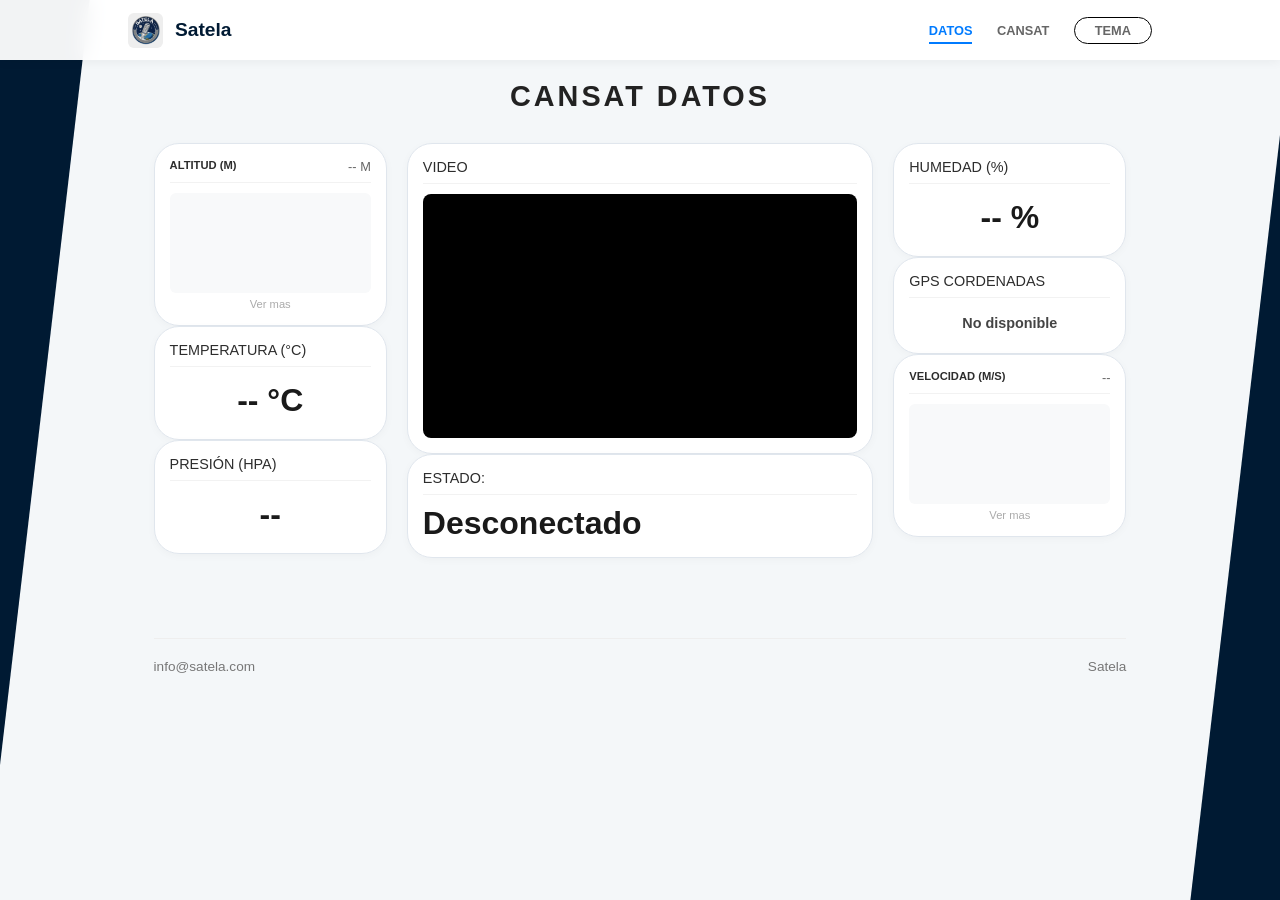
==== commit be035f3d: "Graficos" ====
--- a/index.html
+++ b/index.html
@@ -32,12 +32,17 @@
            
             <div class="grid-layout">
                 <div class="column">
-                    <div class="widget">
-                        <div class="widget-header"><span>ALTITUD (m)</span></div>
-                        <div class="iframe-container small-h">
-                            <div id="dato-altitud" class="fake-chart-data">-- m</div>
+                    <div class="widget" onclick="openChartModal('altitud')" style="cursor: pointer;">
+                        <div class="widget-header">
+                            <span>ALTITUD (m)</span>
+                            <span id="dato-altitud" style="font-size: 0.8rem; color: #666;">-- m</span>
                         </div>
+                        <div class="iframe-container small-h" style="position: relative; height: 100px;">
+                            <canvas id="chartAltitud"></canvas>
+                        </div>
+                        <div style="text-align: center; font-size: 0.7rem; color: #aaa; margin-top: 5px;">Ver mas</div>
                     </div>
+
                     <div class="widget">
                         <div class="widget-header"><span>TEMPERATURA (°C)</span></div>
                         <div class="data-row">
@@ -51,13 +56,18 @@
                         </div>
                     </div>
                 </div>
-
                 <div class="column-center">
                     <div class="widget video-widget">
                         <div class="widget-header"><span>Video</span></div>
                         <div class="video-frame">
                             <iframe src="" frameborder="0"></iframe>
                         </div>
+                    </div>
+                    <div class="widget">
+                        <div class="widget-header"><span>Estado:</span></div>
+                     <div class="estado">
+                         <span id="Estado" class="Estado">Desconectado</span>
+                     </div>
                     </div>
                 </div>
 
@@ -78,11 +88,15 @@
                         </div>
                     </div>
 
-                    <div class="widget">
-                        <div class="widget-header"><span>VELOCIDAD (m/s)</span></div>
-                        <div class="data-row">
-                            <span id="dato-velocidad" class="sensor-value">--</span>
-                        </div>
+                    <div class="widget" onclick="openChartModal('velocidad')" style="cursor: pointer;">
+                            <div class="widget-header">
+                                <span>VELOCIDAD (m/s)</span>
+                                <span id="dato-velocidad" style="font-size: 0.8rem; color: #666;">--</span>
+                            </div>
+                            <div class="iframe-container small-h" style="position: relative; height: 100px;">
+                                <canvas id="chartVelocidad"></canvas>
+                            </div>
+                            <div style="text-align: center; font-size: 0.7rem; color: #aaa; margin-top: 5px;">Ver mas</div>
                     </div>
                 </div>
             </div>
@@ -121,10 +135,20 @@
             </div>
         </div>
     </div>
-    
+    <div class="chart-modal-overlay" id="chartModalBg">
+      <div class="chart-modal-card">
+         <button class="close-chart-btn" onclick="closeChartModal()">×</button>
+         <h2 id="chartModalTitle">TELEMETRÍA</h2>
+          <div class="large-chart-box">
+             <canvas id="bigChartAltitud"></canvas>
+             <canvas id="bigChartVelocidad"></canvas>
+         </div>
+      </div>
+    </div>
+    <script src="https://cdn.jsdelivr.net/npm/chart.js"></script>
     <script src="https://unpkg.com/mqtt/dist/mqtt.min.js"></script>
     <script src="script.js"></script>
-    <!--el primer script es la libreria que hace que reciba datos por mqtt y despues el segundo script
+    <!--el primer y segundo scripts son las librerias que hacen que reciba datos por mqtt y generar graficos,  despues el tercer script
     es para ponerlos en los widgets y botones, van en ese orden por que si se invierten la libreria no carga -->
 </body>
 </html>
--- a/style.css
+++ b/style.css
@@ -6,7 +6,7 @@
 }
 
 body {
-    font-family: 'Segoe UI', Arial, sans-serif;
+    font-family: 'Segoe UI', Tahoma, Geneva, Verdana, sans-serif;
     margin: 0;
     background-color: var(--bg-body);
     color: #333;
@@ -25,7 +25,7 @@
 .left-triangle { left: 0; clip-path: polygon(0 0, 100% 0, 0 85%); }
 .right-triangle { right: 0; clip-path: polygon(100% 100%, 0 100%, 100% 15%); }
 
-/*^Menu superior*/
+/*Menu superior*/
 .navbar {
     position: fixed;
     top: 0; left: 0; right: 0;
@@ -90,7 +90,7 @@
 /* Widgets Datos*/
 .widget { 
     background: white; 
-    border-radius: 10px; 
+    border-radius: 25px; 
     padding: 15px; 
     border: 1px solid #e0e6ed; 
     box-shadow: 0 2px 8px rgba(0,0,0,0.03); 
@@ -120,6 +120,11 @@
     height: 100%;
 }
 
+.estado{
+    font-size: 2rem;
+    font-weight: 700;
+    color:#1a1a1a;
+}
 .sensor-value { 
     font-size: 2rem; 
     font-weight: 700; 
@@ -262,6 +267,9 @@
 body.dark-mode .sensor-value {
     color: #fff;
 }
+body.dark-mode .estado{
+    color: #fff;
+}
 body.dark-mode .coords-text p {
     color: #ccc;
 }
@@ -279,7 +287,7 @@
 body.dark-mode .email-link,
 body.dark-mode .nav-link.active,
 body.dark-mode .theme-btn:hover {
-    color: #66b2ff !important; /* Celeste legible sobre negro */
+    color: #66b2ff !important; 
 }
 
 
@@ -287,8 +295,7 @@
     background-color: #2c2c2c; 
     border-left-color: #66b2ff; 
 }
-
-/* 3. Etiquetas"CONTACTO") */       
+    
 body.dark-mode .popup-contact .label {
     color: #bbb; 
 }
@@ -304,7 +311,6 @@
     border: 1px solid #333;    
 }
 
-/* 2. Nombre del Alumno en modo oscuro*/
 body.dark-mode .popup-card h2 {
     color: #ffffff !important;
 }
@@ -324,7 +330,6 @@
     color: #aaa; 
 }
 
-/* 6. El correo electrónico */
 body.dark-mode .email-link {
     color: #66b2ff !important; 
 }
@@ -350,4 +355,76 @@
 }
 body.dark-mode .popup-desc {
     color: #cccccc !important; 
+}
+/* Asegura que el canvas ocupe todo el espacio del contenedor */
+canvas {
+    width: 100% !important;
+    height: 100% !important;
+}
+
+.widget-header span:last-child {
+    font-weight: normal;
+    font-size: 0.9rem;
+}
+
+body.dark-mode .widget-header span:last-child {
+    color: #ccc !important;
+}
+/*   Graficos modal*/
+.chart-modal-overlay {
+    position: fixed; top: 0; left: 0; width: 100%; height: 100%;
+    background: rgba(0, 0, 0, 0.9); /* Fondo más oscuro para resaltar los datos */
+    z-index: 3000; /* Por encima de todo */
+    display: none; justify-content: center; align-items: center;
+    backdrop-filter: blur(8px);
+}
+
+.chart-modal-card {
+    background: white;
+    width: 90%; 
+    max-width: 900px; /* Mucho más ancho */
+    height: 60vh;     /* Altura considerable */
+    border-radius: 15px;
+    padding: 20px;
+    position: relative;
+    box-shadow: 0 0 30px rgba(0, 123, 255, 0.2);
+    display: flex;
+    flex-direction: column;
+}
+
+.large-chart-box {
+    flex-grow: 1; /* Ocupa todo el espacio disponible */
+    position: relative;
+    width: 97.5%;
+    height: 85%;
+    background: #f8f9fa;
+    border-radius: 10px;
+    border: 1px solid #eee;
+    padding: 10px;
+}
+
+.close-chart-btn {
+    position: absolute; top: -15px; right: -15px;
+    background: #150e7a; color: white;
+    border: none; border-radius: 50%; width: 40px; height: 40px;
+    font-size: 1.5rem; cursor: pointer; z-index: 10;
+    box-shadow: 0 2px 10px rgba(0,0,0,0.3);
+}
+
+#chartModalTitle {
+    text-align: center; margin-top: 0; color: #333;
+    text-transform: uppercase; letter-spacing: 2px;
+}
+
+/* Modo Oscuro para el Modal de Gráficos */
+body.dark-mode .chart-modal-card {
+    background: #1e1e1e;
+    border: 1px solid #444;
+}
+body.dark-mode .large-chart-box {
+    background: #121212;
+    border-color: #333;
+}
+body.dark-mode #chartModalTitle {
+    color: white;
 }
